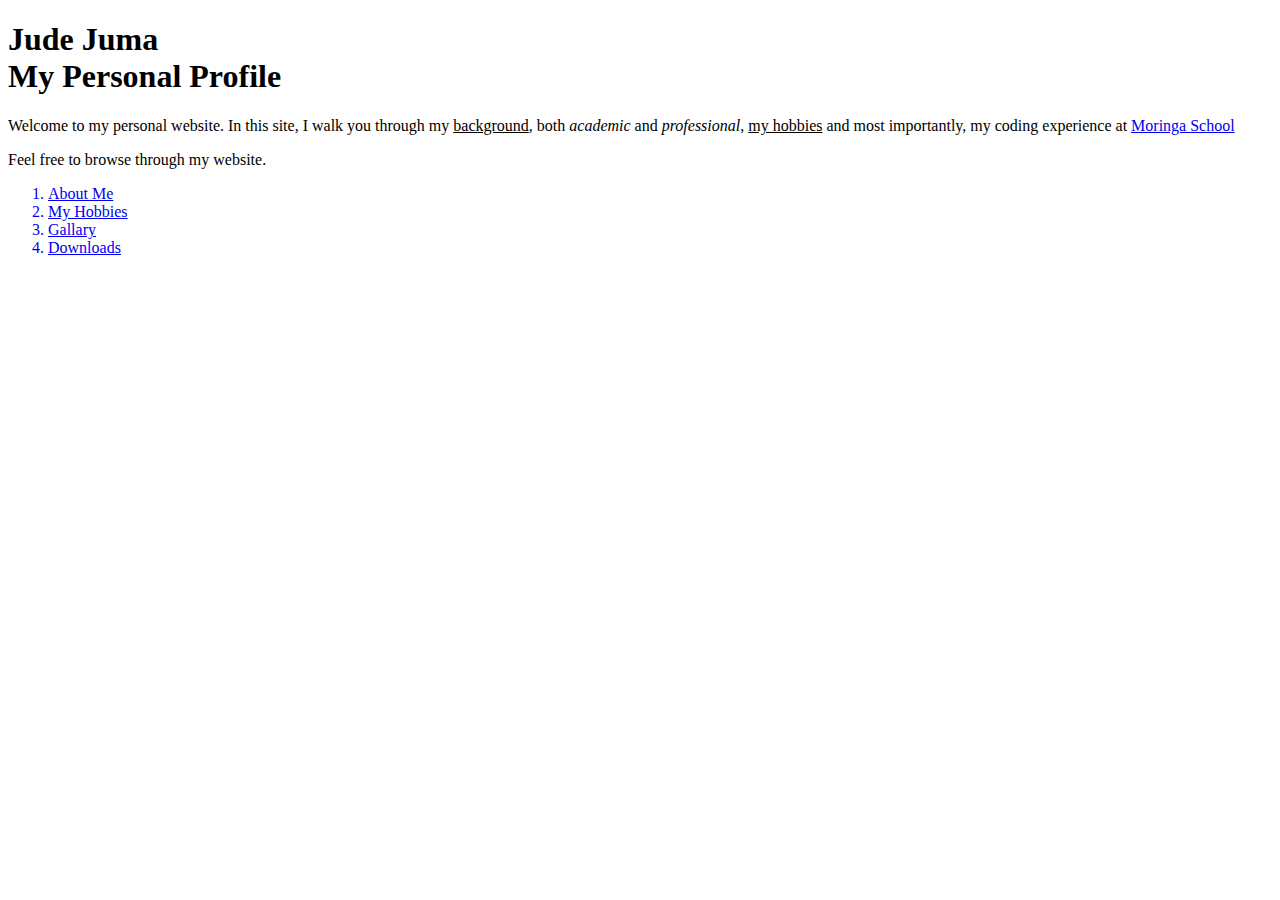
==== index.html @ 17d84712 "adjusting index.html" ====
<!DOCTYPE html>
<html>
<head>
<title>Jude Juma</title>
<link href="css/style.css" rel="stylesheet" type="text/css">
</head>
<body div class="color" background="images/passport.jpg">
<h1>Jude Juma <br>My Personal Profile</h1>
<div class="writing1">
<p> Welcome to my personal website. In this site, I walk you through my <u>background</u>, both <em>academic</em> and <em>professional</em>, <u>my hobbies</u> and most importantly, my coding experience at <a href="https://moringaschool.com/" target="_blank">Moringa School</a></p>
<p> Feel free to browse through my website.</p>
</div>
    <ol div class="important1">
      <a href ="about.html" target="_blank"><li>About Me</li></a>
      <a href ="hobbies.html" target="_blank"><li>My Hobbies</li></a>
      <a href ="gallery.html" target="_blank"><li>Gallary</li></a>
      <a href="downloads.html" target="_blank"><li>Downloads</li></a>
    </ol>
</body>
</html>
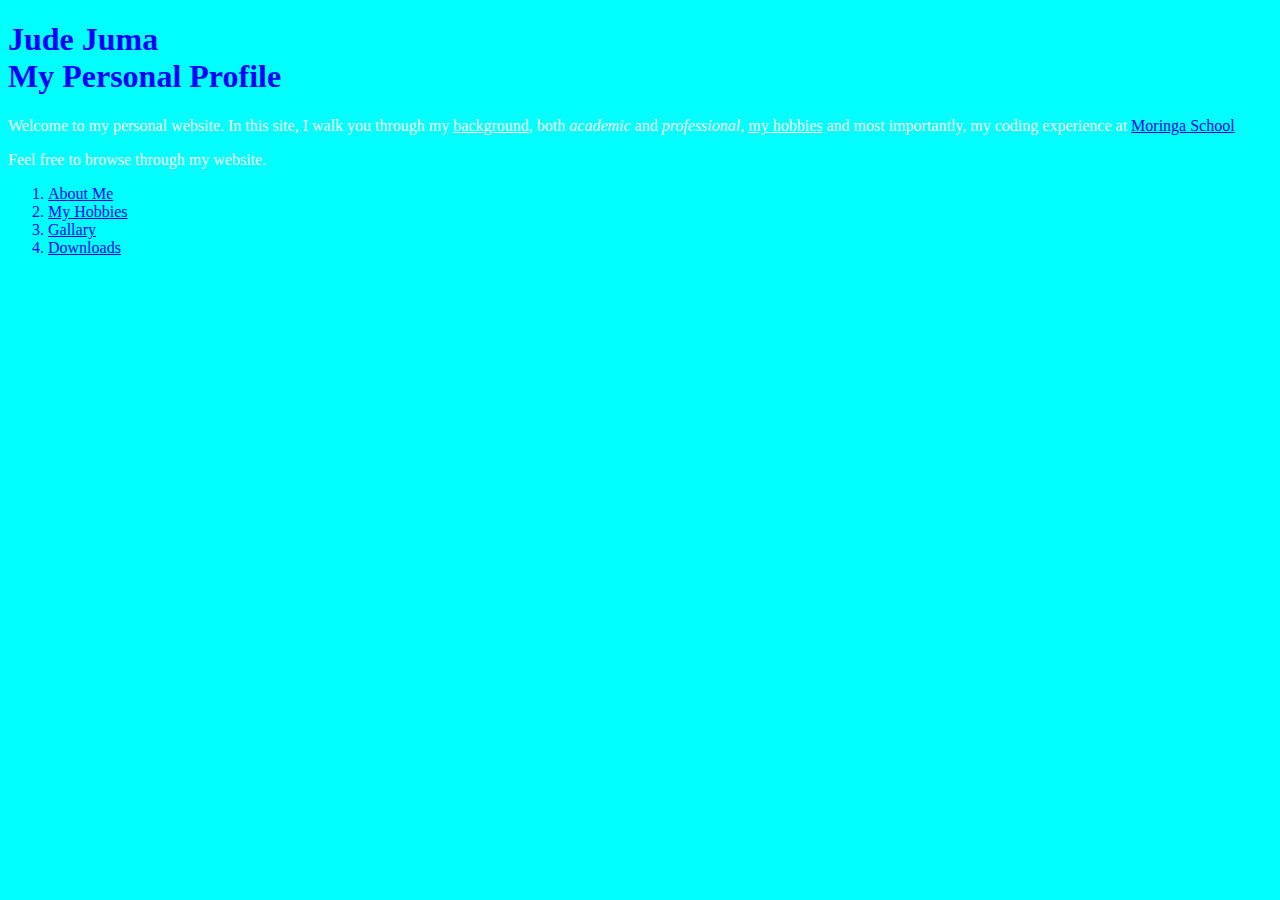
==== commit 03b7c38d: "aligns my header  to the center" ====
--- a/index.html
+++ b/index.html
@@ -1,20 +1,20 @@
 <!DOCTYPE html>
 <html>
 <head>
-<title>Jude Juma</title>
-<link href="css/style.css" rel="stylesheet" type="text/css">
+  <title>Jude Juma,</title>
+    <link href="css/style.css" rel="stylesheet" type="text/css">
 </head>
-<body div class="color" background="images/passport.jpg">
-<h1>Jude Juma <br>My Personal Profile</h1>
-<div class="writing1">
-<p> Welcome to my personal website. In this site, I walk you through my <u>background</u>, both <em>academic</em> and <em>professional</em>, <u>my hobbies</u> and most importantly, my coding experience at <a href="https://moringaschool.com/" target="_blank">Moringa School</a></p>
-<p> Feel free to browse through my website.</p>
-</div>
+  <body div class="color" background="images/passport.jpg">
+    <h1 id="align1">Jude Juma <br>My Personal Profile</h1>
+    <div class="writing1">
+      <p> Welcome to my personal website. In this site, I walk you through my <u>background</u>, both <em>academic</em> and <em>professional</em>, <u>my hobbies</u> and most importantly, my coding experience at <a href="https://moringaschool.com/" target="_blank">Moringa School</a></p>
+      <p> Feel free to browse through my website.</p>
+   </div>
     <ol div class="important1">
-      <a href ="about.html" target="_blank"><li>About Me</li></a>
-      <a href ="hobbies.html" target="_blank"><li>My Hobbies</li></a>
-      <a href ="gallery.html" target="_blank"><li>Gallary</li></a>
-      <a href="downloads.html" target="_blank"><li>Downloads</li></a>
+        <a href ="about.html" target="_blank"><li>About Me</li></a>
+        <a href ="hobbies.html" target="_blank"><li>My Hobbies</li></a>
+        <a href ="gallery.html" target="_blank"><li>Gallary</li></a>
+        <a href="downloads.html" target="_blank"><li>Downloads</li></a>
     </ol>
-</body>
+  </body>
 </html>
--- a/css/style.css
+++ b/css/style.css
@@ -0,0 +1,153 @@
+.writing1{
+  color: white;
+}
+h1{
+  color: blue;
+}
+body{
+  background-color: brown;
+}
+.certs{
+  font-style: italic;
+  font-size: 16px;
+}
+#photo1{
+height: 250px;
+width:200px;
+}
+#color1{
+  color: green;
+}
+#photo2{
+  height: 250px;
+  width: 250px;
+  transform: rotate(90deg);
+}
+#photo3{
+  height: 250px;
+  width: 350px;
+}
+#photo4{
+  height: 250px;
+  width: 350px;
+}
+#photo5{
+  height: 250px;
+  width: 350px;
+}
+#photo6{
+  height: 250px;
+  width: 350px;
+}
+#photo7{
+  height: 300px;
+  width: 350px;
+}
+#photo8{
+  height: 300px;
+  width: 350px;
+}
+#photo9{
+  height: 300px;
+  width: 350px;
+}
+#photo10{
+  height: 300px;
+  width: 350px;
+}
+#photo11{
+  height: 300px;
+  width: 350px;
+}
+#photo12{
+  height: 300px;
+  width: 350px;
+}#photo13{
+  height: 300px;
+  width: 350px;
+}#photo14{
+  height: 300px;
+  width: 350px;
+}#photo15{
+  height: 300px;
+  width: 350px;
+}#photo16{
+  height: 300px;
+  width: 350px;
+}#photo17{
+  height: 300px;
+  width: 350px;
+}#photo18{
+  height: 300px;
+  width: 350px;
+}#photo19{
+  height: 300px;
+  width: 350px;
+}#photo20{
+  height: 300px;
+  width: 350px;
+}
+#photo21{
+  height: 300px;
+  width: 350px;
+}
+#photo22{
+  height: 300px;
+  width: 350px;
+}
+#photo23{
+  height: 300px;
+  width: 350px;
+}
+#photo24{
+  height: 300px;
+  width: 350px;
+}
+#photo25{
+  height: 300px;
+  width: 350px;
+}
+#color1{
+  color: green;
+}
+#background2{
+  background-color: cyan;
+}
+#background3{
+  background-color: #C0C0C0;
+}
+#background4{
+  background-color: cyan;
+}
+#blue{
+  color: blue;
+}
+.important{
+  font-style: italic;
+  color: indigo;
+}
+.unimportant{
+  font-family: sans-serif;
+}
+.strong{
+  color: beige;
+}
+.important1 p {
+  background-color: blue;
+  font-style: italic;
+}
+.color{
+  background-color: cyan;
+}
+.box {
+    border: 2px solid blue;
+    color: purple;
+  }
+.box2 {
+      border: 2px solid blue;
+      color: purple;
+    }
+.box3 {
+          border: 2px solid blue;
+          color: purple;
+        }
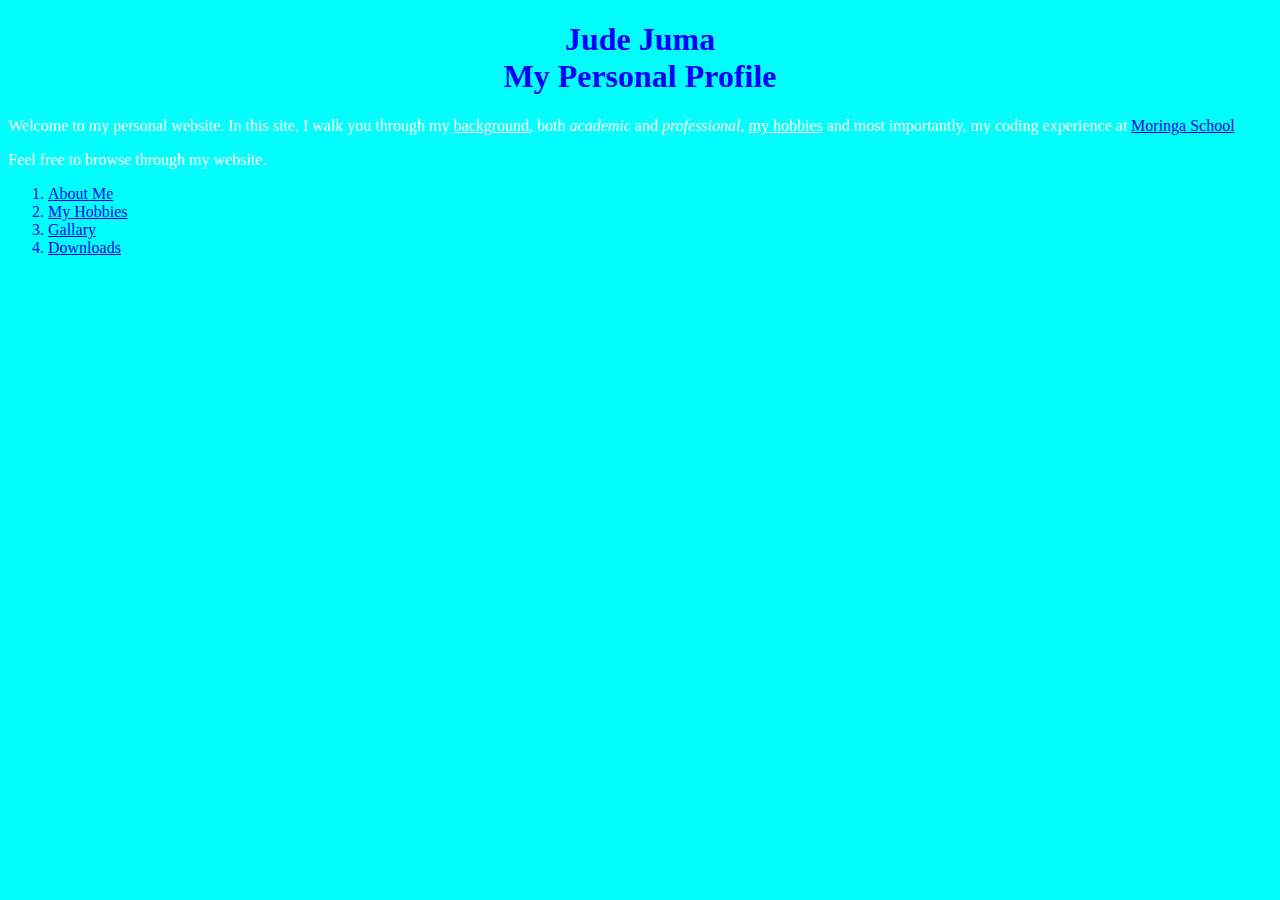
==== commit 1e586174: "changes my background image on the home page" ====
--- a/index.html
+++ b/index.html
@@ -1,10 +1,10 @@
 <!DOCTYPE html>
 <html>
 <head>
-  <title>Jude Juma,</title>
+<title>Jude Juma,</title>
     <link href="css/style.css" rel="stylesheet" type="text/css">
 </head>
-  <body div class="color" background="images/passport.jpg">
+  <body div class="color" background="images/pic2.jpg">
     <h1 id="align1">Jude Juma <br>My Personal Profile</h1>
     <div class="writing1">
       <p> Welcome to my personal website. In this site, I walk you through my <u>background</u>, both <em>academic</em> and <em>professional</em>, <u>my hobbies</u> and most importantly, my coding experience at <a href="https://moringaschool.com/" target="_blank">Moringa School</a></p>
--- a/css/style.css
+++ b/css/style.css
@@ -1,3 +1,18 @@
+#align1{
+  text-align: center;
+}
+#align2{
+  text-align: center;
+}
+#align3{
+  text-align: center;
+}
+#align4{
+  text-align: center;
+}
+#align5{
+  text-align: center;
+}
 .writing1{
   color: white;
 }
@@ -126,28 +141,24 @@
   font-style: italic;
   color: indigo;
 }
-.unimportant{
-  font-family: sans-serif;
-}
-.strong{
-  color: beige;
-}
-.important1 p {
-  background-color: blue;
-  font-style: italic;
-}
 .color{
   background-color: cyan;
 }
 .box {
-    border: 2px solid blue;
-    color: purple;
-  }
+  border: 2px solid red;
+  padding: 6px;
+  margin: 20px;
+  background-color: pink;
+}
 .box2 {
-      border: 2px solid blue;
-      color: purple;
-    }
+  border: 2px solid red;
+  padding: 6px;
+  margin: 20px;
+  background-color: pink;
+}
 .box3 {
-          border: 2px solid blue;
-          color: purple;
-        }
+  border: 2px solid red;
+  padding: 6px;
+  margin: 20px;
+  background-color: pink;
+}
